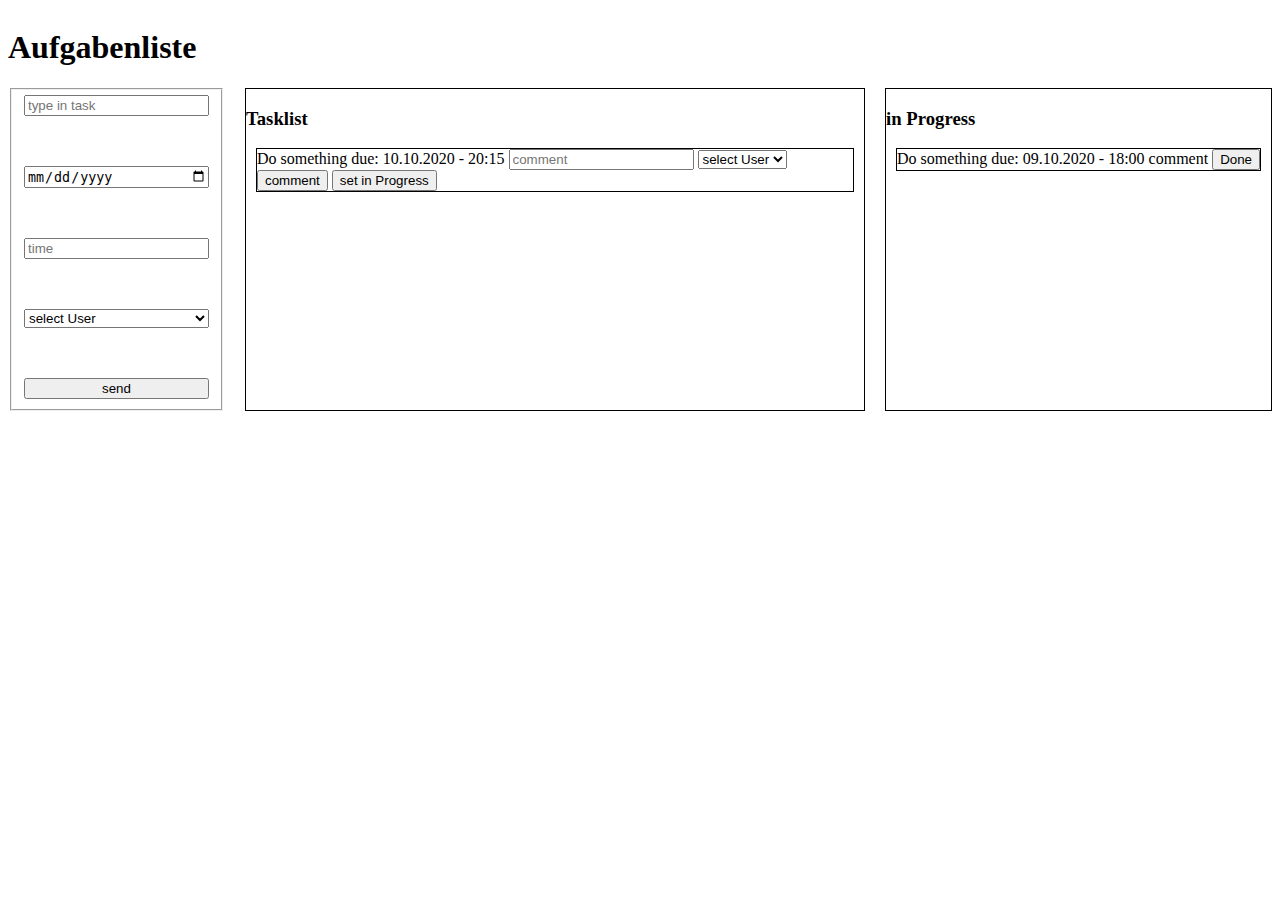
==== A03_Aufgabenliste/index.html @ dde607b7 "added A_03" ====
<!DOCTYPE html>
<html lang="en">
<head>
    <meta charset="UTF-8">
    <meta http-equiv="X-UA-Compatible" content="IE=edge">
    <meta name="viewport" content="width=device-width, initial-scale=1.0">
    <script src="script.js"></script>
    <link rel="stylesheet" href="style.css">
    <title>Aufgabenliste</title>
</head>

<body>

    <h1> Aufgabenliste </h1>

    <fieldset>
        <input type="text" name="task" placeholder="type in task"  />
        <input type="date" name="date" placeholder="when?" />
        <input type="datetime" name="datetime" placeholder="time"/>
        <select name="Select" id="select">
            <option value="none" selected>select User</option>
			<option value="User1">User1</option>
			<option value="User2">User2</option>
			<option value="User3">User3</option>
			<option value="User4">User4</option>
		</select>
        <button type="submit" >send</button>
    </fieldset>
    <div id="tasklist">
        <h3> Tasklist </h3>
        <div id="task">
            Do something    due: 10.10.2020 - 20:15
            <input type="text" name="comment" placeholder="comment"> 
            <select name="Select" id="select">
                <option value="none" selected>select User</option>
                <option value="User1">User1</option>
                <option value="User2">User2</option>
                <option value="User3">User3</option>
                <option value="User4">User4</option>
            </select>
            <button> comment</button>
            <button>set in Progress</button>
        </div>
    </div>
    <div id="inProgress">
        <h3> in Progress </h3>
        <div id="task"> 
        Do something due: 09.10.2020 - 18:00
        comment <button>Done</button>
        </div>
    </div>
    
</body>
</html>
---- A03_Aufgabenliste/style.css ----
body {
    display: block;
        display: grid;
        grid-template-columns: auto auto auto;
    }
    
    
    
    #tasklist, #inProgress{
        border: thin solid black;
        margin-left: 20px;
}

#task {
    border: thin solid black;
    margin: 10px;
}

fieldset{
    display: inline;
        display: grid;
        grid-template-rows: auto auto auto auto auto;
        gap: 50px;
}

h1{
    grid-column: span 3;
}
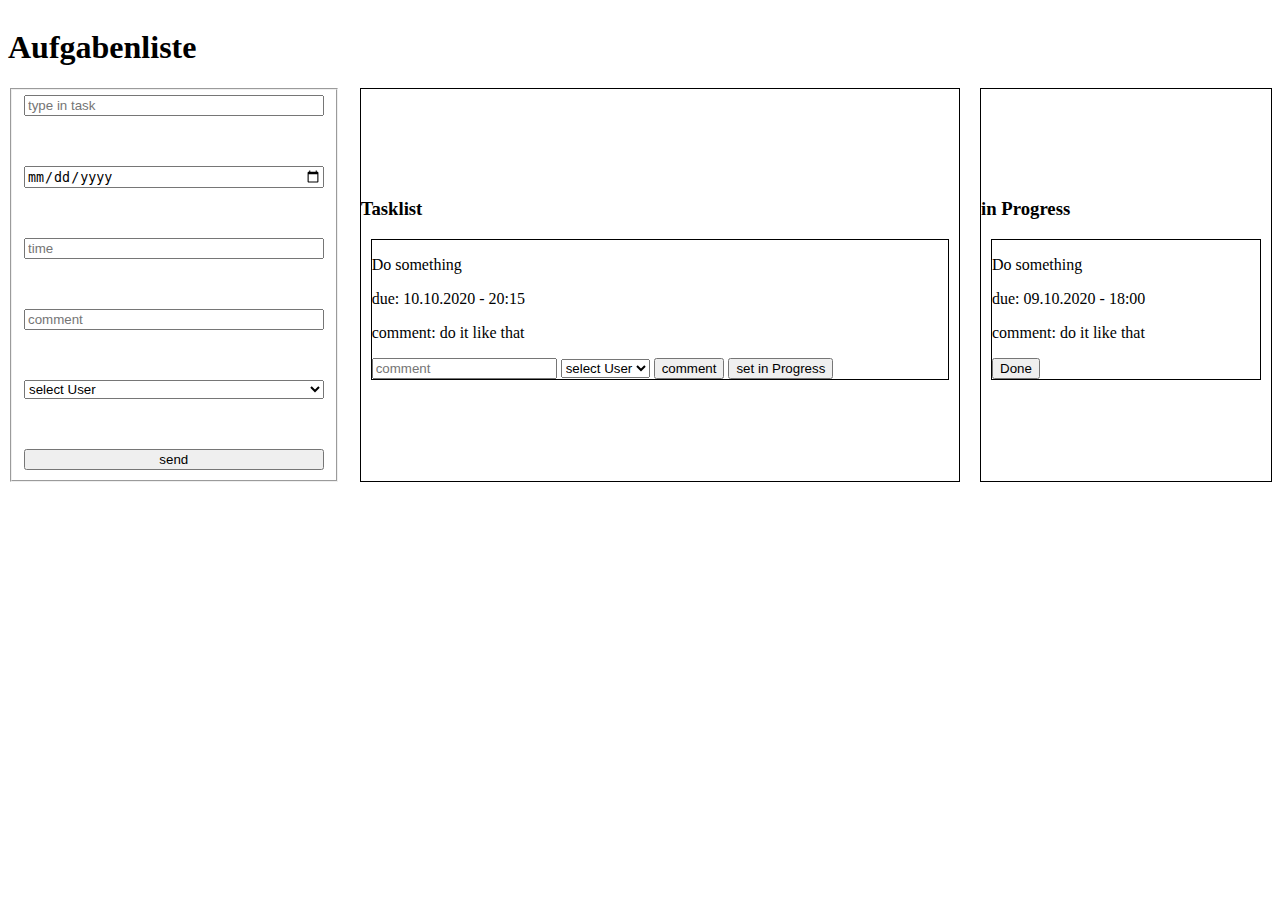
==== commit ea8ab34b: "added script to A03" ====
--- a/A03_Aufgabenliste/index.html
+++ b/A03_Aufgabenliste/index.html
@@ -17,6 +17,7 @@
         <input type="text" name="task" placeholder="type in task"  />
         <input type="date" name="date" placeholder="when?" />
         <input type="datetime" name="datetime" placeholder="time"/>
+        <input type="text" name="comment" placeholder="comment"/>
         <select name="Select" id="select">
             <option value="none" selected>select User</option>
 			<option value="User1">User1</option>
@@ -24,12 +25,14 @@
 			<option value="User3">User3</option>
 			<option value="User4">User4</option>
 		</select>
-        <button type="submit" >send</button>
+        <button type="submit" id="sendBtn" >send</button>
     </fieldset>
     <div id="tasklist">
         <h3> Tasklist </h3>
         <div id="task">
-            Do something    due: 10.10.2020 - 20:15
+            <p>Do something </p>   
+            <p>due: 10.10.2020 - 20:15 </p>
+            <p>comment: do it like that</p>
             <input type="text" name="comment" placeholder="comment"> 
             <select name="Select" id="select">
                 <option value="none" selected>select User</option>
@@ -38,15 +41,17 @@
                 <option value="User3">User3</option>
                 <option value="User4">User4</option>
             </select>
-            <button> comment</button>
-            <button>set in Progress</button>
+            <button id="commentBtn"> comment</button>
+            <button id="progressBtn">set in Progress</button>
         </div>
     </div>
     <div id="inProgress">
         <h3> in Progress </h3>
         <div id="task"> 
-        Do something due: 09.10.2020 - 18:00
-        comment <button>Done</button>
+        <p>Do something </p>
+        <p>due: 09.10.2020 - 18:00</p>
+        <p>comment: do it like that </p>
+        <button id="deleteBtn">Done</button>
         </div>
     </div>
     
--- a/A03_Aufgabenliste/style.css
+++ b/A03_Aufgabenliste/style.css
@@ -7,6 +7,7 @@
     
     
     #tasklist, #inProgress{
+        align-content: center;
         border: thin solid black;
         margin-left: 20px;
 }
@@ -25,4 +26,4 @@
 
 h1{
     grid-column: span 3;
-}+}
